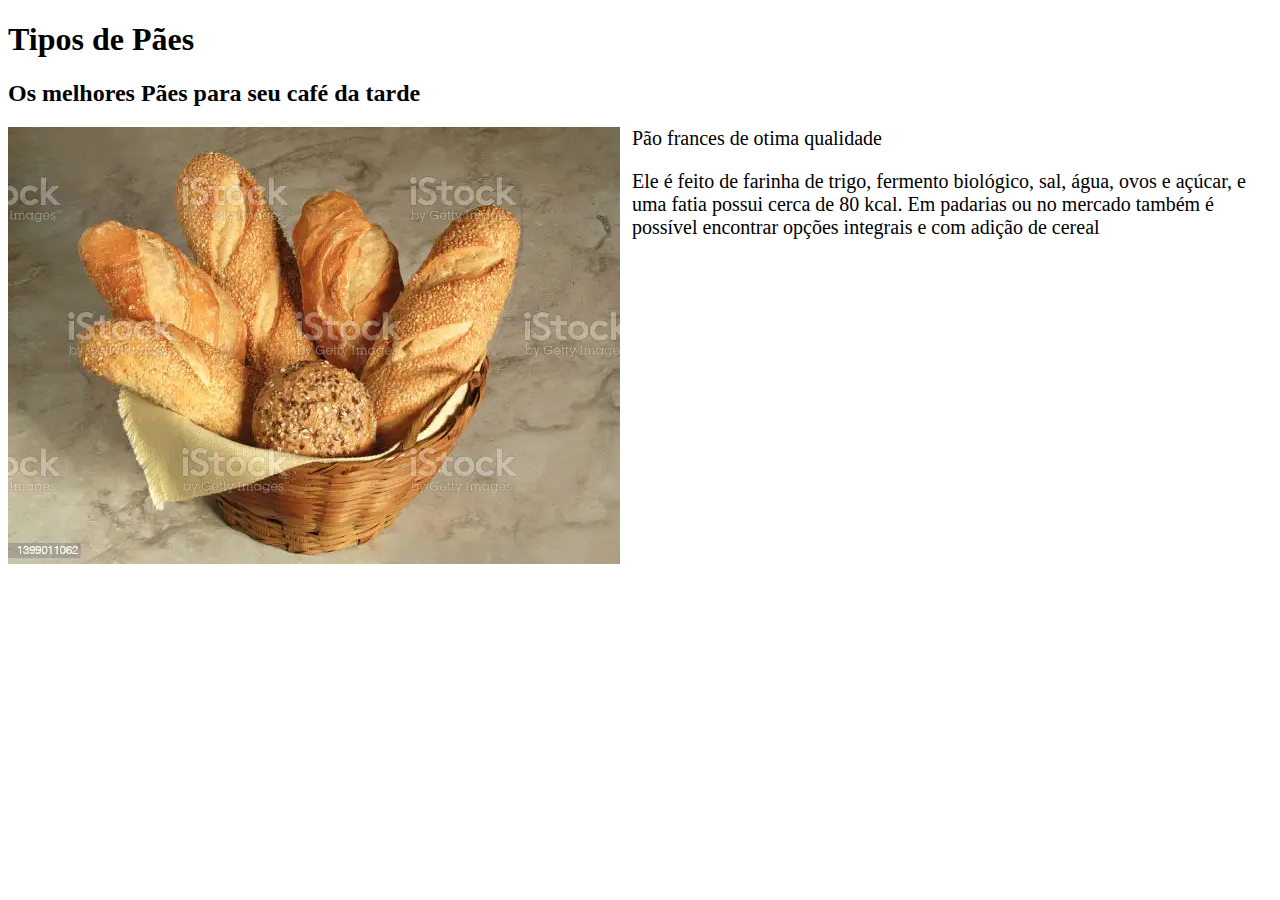
==== Paes.html @ ee65a244 "Add files via upload" ====
<!DOCTYPE html>
<html lang="pt-br">
<head>
    <meta charset="UTF-8">
    <meta http-equiv="X-UA-Compatible" content="IE=edge">
    <meta name="viewport" content="width=device-width, initial-scale=1.0">
    <title>Tipos de Pães</title>
    <link rel="stylesheet" href="paes.css">
</head>
<body>
<h1>Tipos de Pães</h1>
<h2>Os melhores Pães para seu café da tarde</h2>
<img src="istockphoto-1399011062-612x612.webp" alt="">
<P>Pão frances de otima qualidade</P>
<p>Ele é feito de farinha de trigo, fermento biológico, sal, água, ovos e açúcar, e uma fatia possui cerca de 80 kcal. Em padarias ou no mercado também é possível encontrar opções integrais e com adição de cereal</p>
    
</body>
</html>
---- paes.css ----
img{
    float: left;
    margin-right: 12px;
}
P{
    font-size: 20px;
}
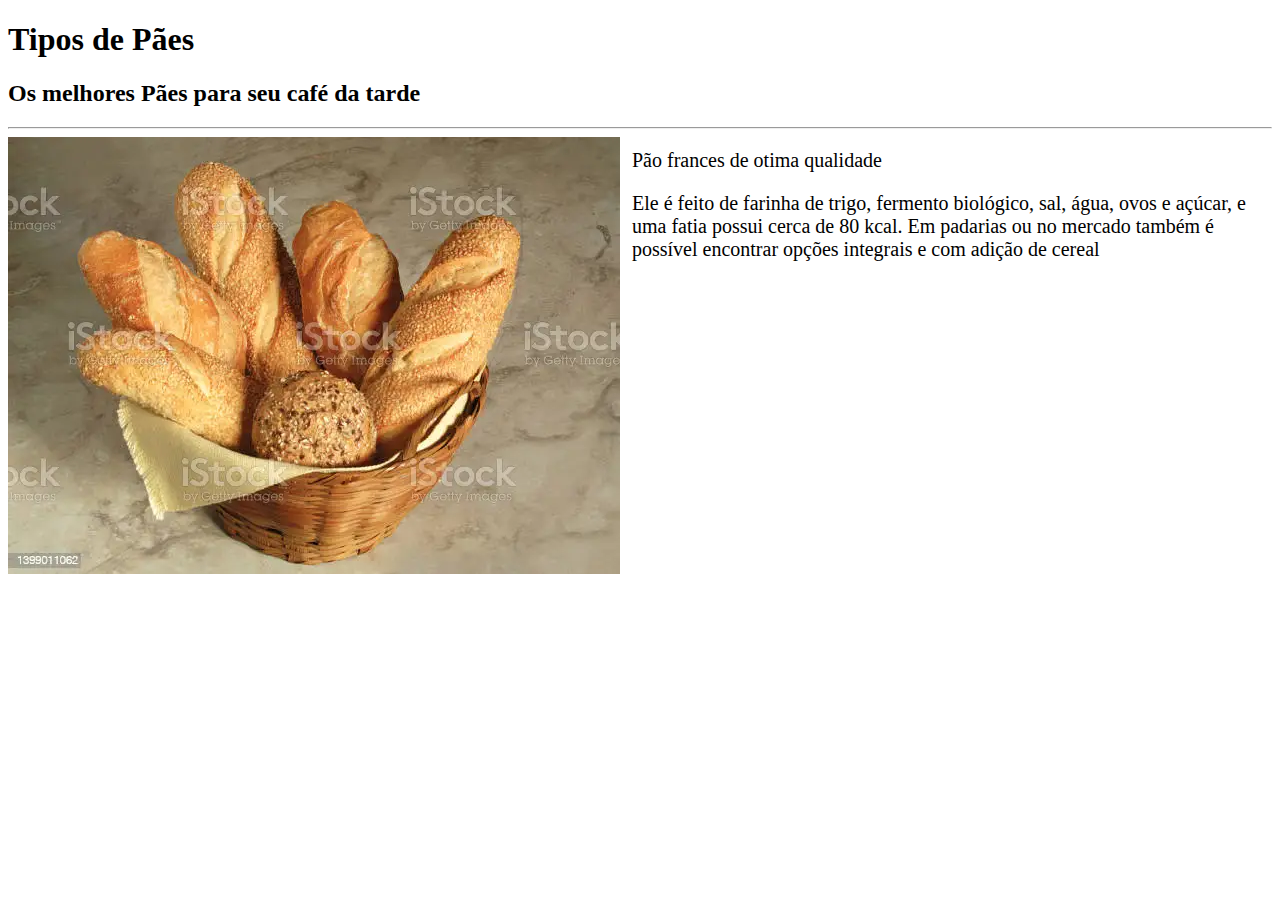
==== commit 3bf70776: "Add files via upload" ====
--- a/Paes.html
+++ b/Paes.html
@@ -8,8 +8,13 @@
     <link rel="stylesheet" href="paes.css">
 </head>
 <body>
-<h1>Tipos de Pães</h1>
+    <div>
+ <h1>Tipos de Pães</h1>
 <h2>Os melhores Pães para seu café da tarde</h2>
+<hr>
+
+    </div>
+
 <img src="istockphoto-1399011062-612x612.webp" alt="">
 <P>Pão frances de otima qualidade</P>
 <p>Ele é feito de farinha de trigo, fermento biológico, sal, água, ovos e açúcar, e uma fatia possui cerca de 80 kcal. Em padarias ou no mercado também é possível encontrar opções integrais e com adição de cereal</p>
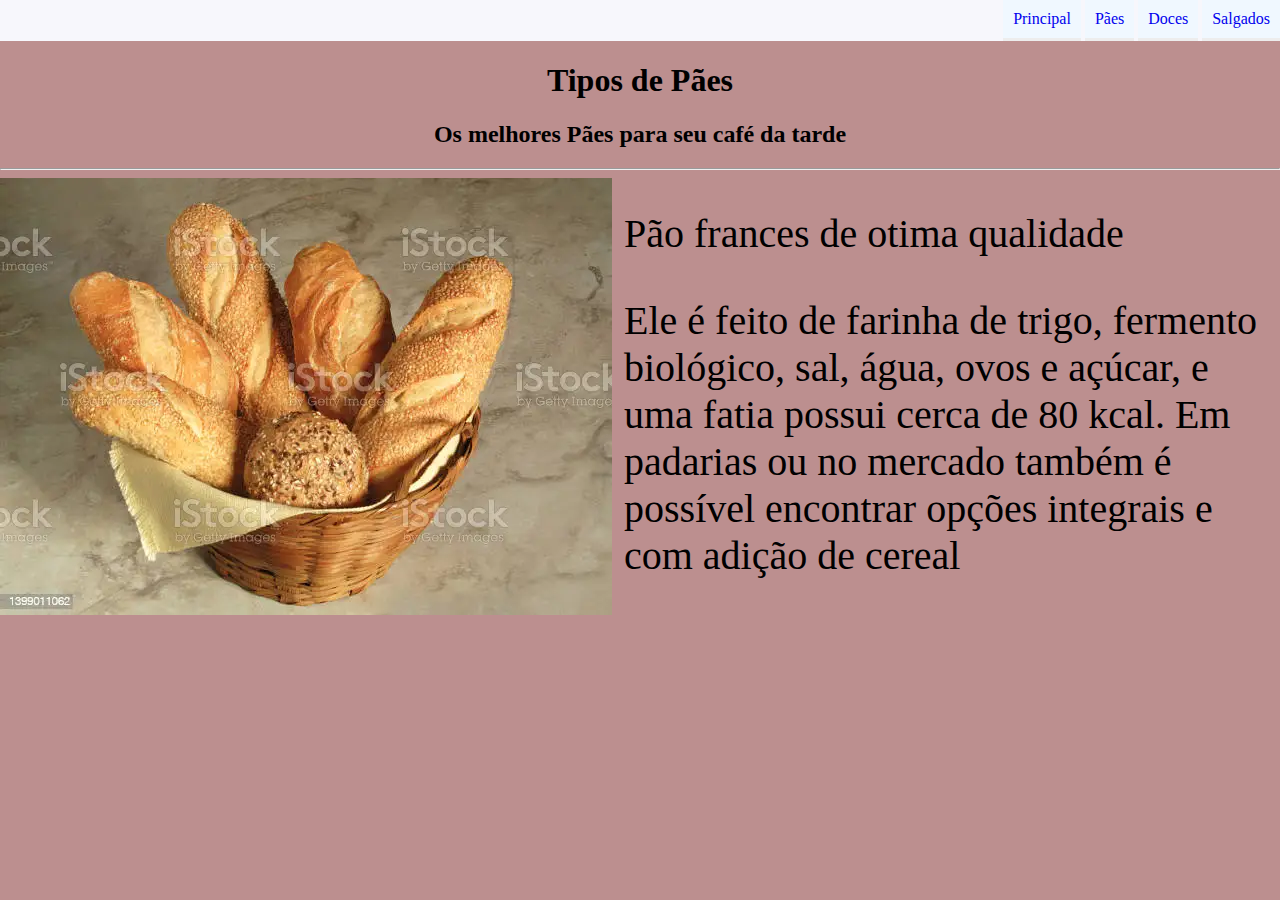
==== commit 496db986: "Add files via upload" ====
--- a/Paes.html
+++ b/Paes.html
@@ -8,6 +8,17 @@
     <link rel="stylesheet" href="paes.css">
 </head>
 <body>
+    <nav>
+        <ul>
+            <li><a href="index.html">Principal</a></li>
+            <li><a href="Paes.html">Pães</a></li>
+            <li><a href="Doces.html">Doces</a></li>
+            <li><a href="Salgados.html">Salgados</a></li>
+
+
+        </ul>
+
+    </nav>
     <div>
  <h1>Tipos de Pães</h1>
 <h2>Os melhores Pães para seu café da tarde</h2>
--- a/paes.css
+++ b/paes.css
@@ -3,5 +3,33 @@
     margin-right: 12px;
 }
 P{
-    font-size: 20px;
-}+    font-size: 40px;
+}
+body{
+    background-color: #BC8F8F;
+    margin: 0;
+}
+div{
+    text-align: center;
+}
+nav ul {
+    background-color: rgb(247, 247, 252);
+    list-style:  none;
+    margin: 0;
+    padding: 0;
+    text-align: right;
+}
+nav ul li{
+    display: inline;
+}
+nav ul li a{
+    padding: 10px;
+    display: inline-block;
+    background-color: aliceblue;
+    text-decoration: none;
+    border-bottom: 3px solid #ededed
+}
+nav ul li a:hover {
+    background-color: #ededed;
+    color:burlywood;
+    border-bottom: 3px solid #f00;
